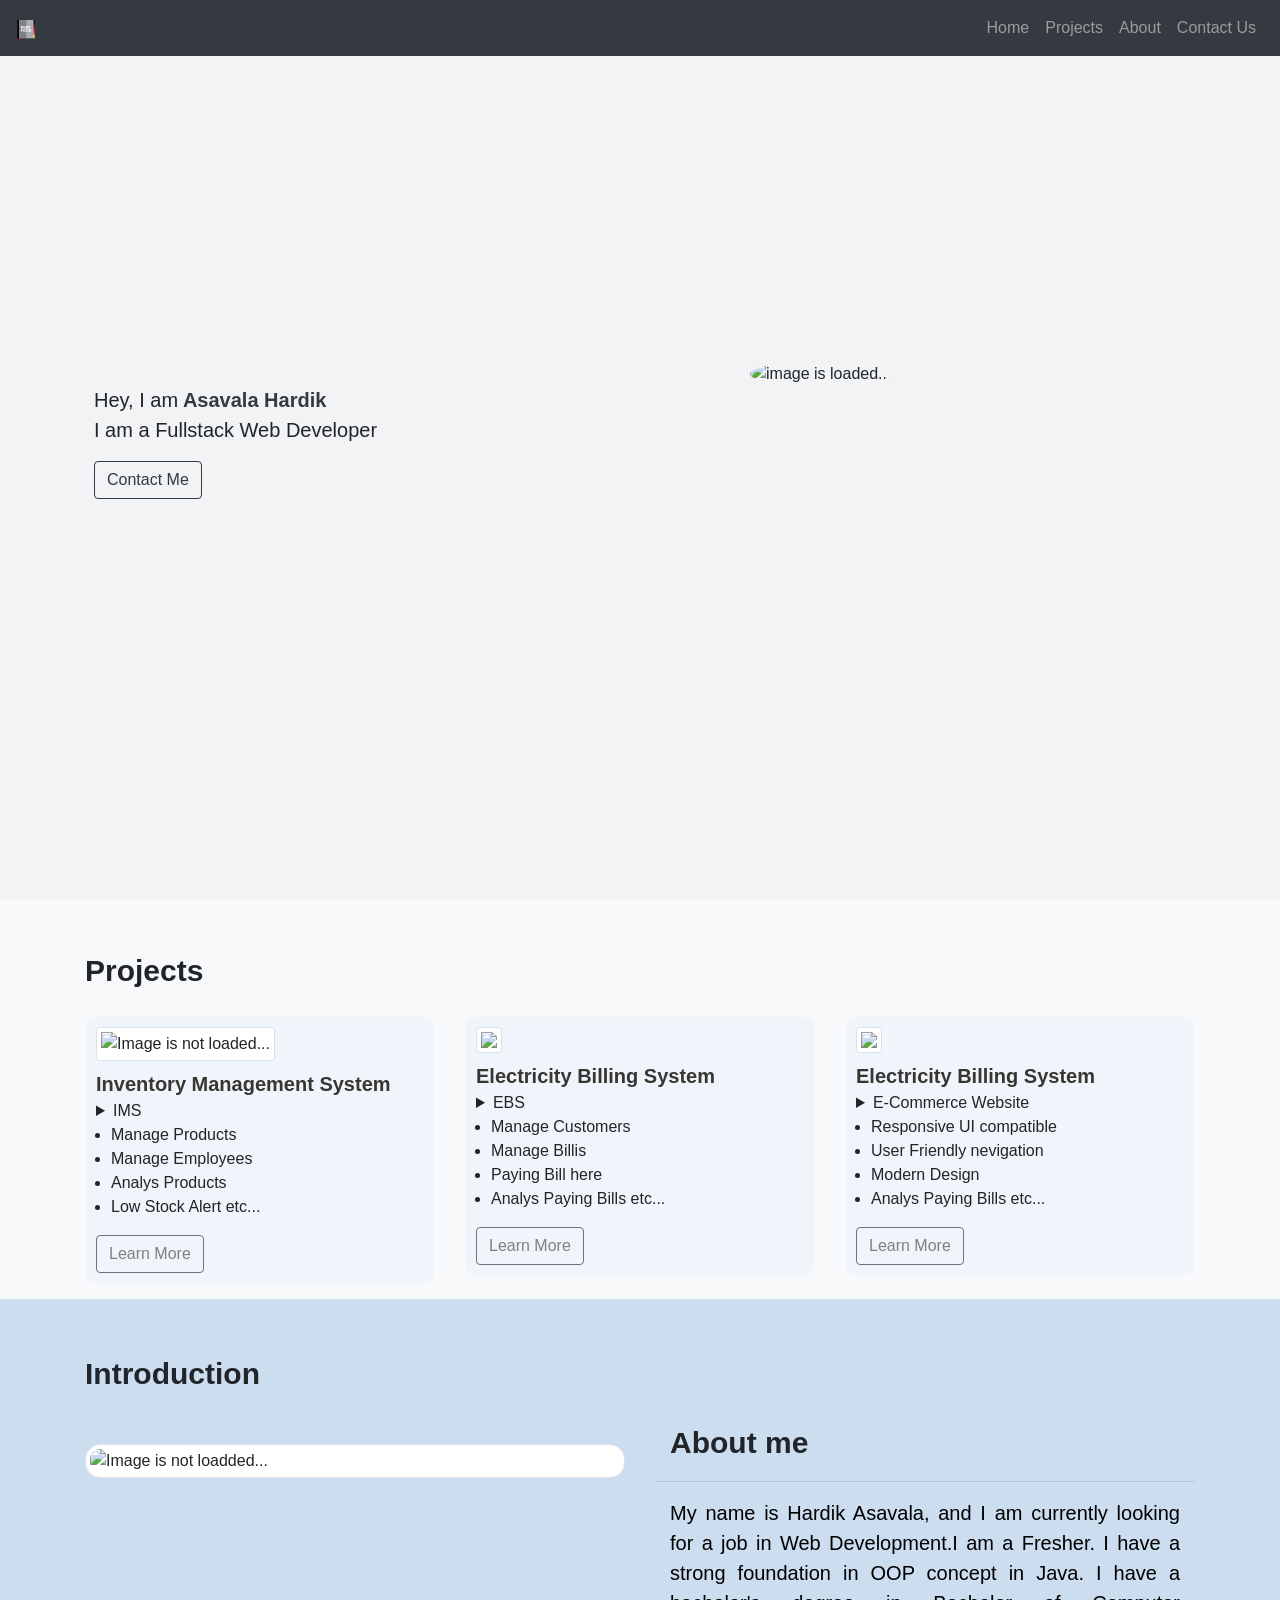
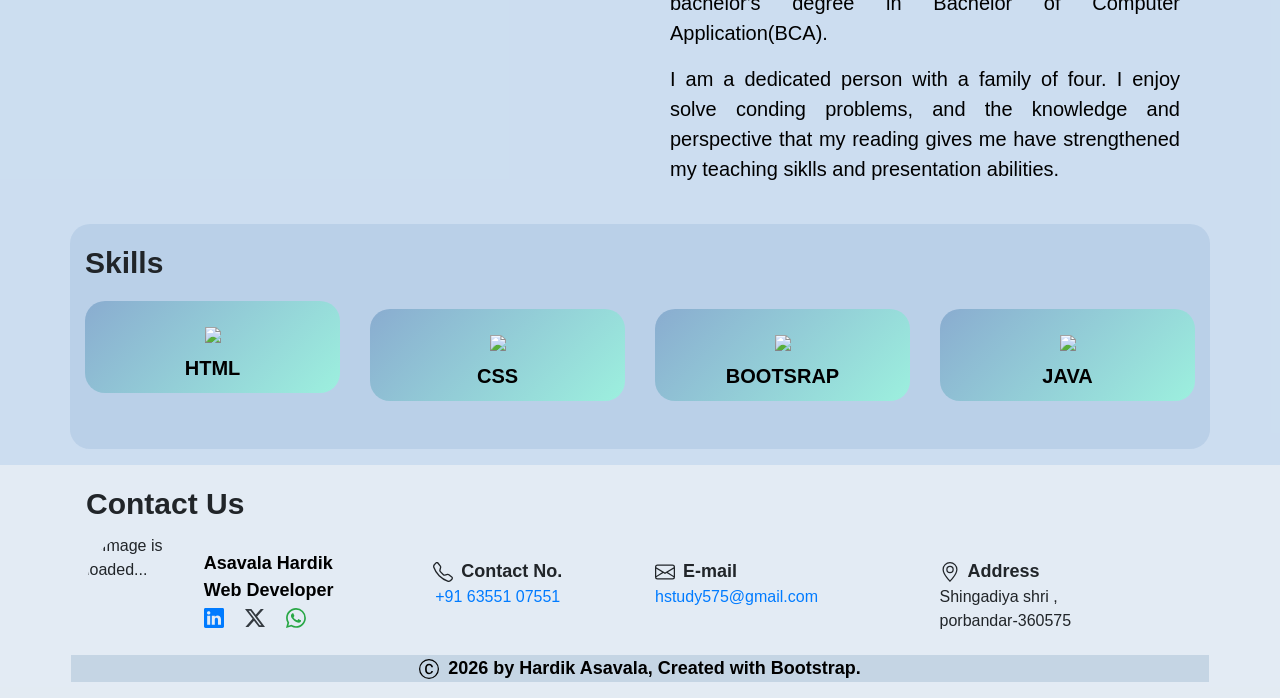
==== index.html @ 7dd0d39b "Portfolio web" ====
<!DOCTYPE html>
<html lang="en">

<head>
    <meta charset="UTF-8">
    <meta name="viewport" content="width=device-width, initial-scale=1.0">
    <title>Portfolio</title>
    <!-- add favicon -->
    <link rel="icon" type="text/x-icon" href="https://res.cloudinary.com/dxz5ta03h/image/upload/v1768743113/portfolio_y6otag.png">
    <!-- add external css -->
    <link rel="stylesheet" href="style.css" />
    <!-- Bootstrap CDN -->
    <meta name="viewport" content="width=device-width, initial-scale=1">
    <link rel="stylesheet" href="https://cdn.jsdelivr.net/npm/bootstrap@4.6.2/dist/css/bootstrap.min.css">
    <script src="https://cdn.jsdelivr.net/npm/jquery@3.7.1/dist/jquery.slim.min.js"></script>
    <script src="https://cdn.jsdelivr.net/npm/popper.js@1.16.1/dist/umd/popper.min.js"></script>
    <script src="https://cdn.jsdelivr.net/npm/bootstrap@4.6.2/dist/js/bootstrap.bundle.min.js"></script>
</head>

<body>
    <!-- heading
    <header id="heading">
        <h2>Portfolio</h2>
    </header> -->

    <!-- navigation section -->
    <nav class="navbar navbar-expand-lg navbar-dark bg-dark fixed-top">
        <a class="navbar-brand" href="#"><img src="portfolio.png" width="20px" /></a>
        <button class="navbar-toggler" type="button" data-toggle="collapse" data-target="#navbarNavAltMarkup"
            aria-controls="navbarNavAltMarkup" aria-expanded="false" aria-label="Toggle navigation">
            <span class="navbar-toggler-icon"></span>
        </button>
        <div class="collapse navbar-collapse" id="navbarNavAltMarkup">
            <div class="navbar-nav ml-auto">
                <a class="nav-link" href="#home-sec">Home</a>
                <a class="nav-link" href="#project-sec">Projects</a>
                <a class="nav-link" href="#aboutme-sec">About</a>
                <a class="nav-link" href="#contactme">Contact Us</a>
            </div>
        </div>
    </nav>

    <!-- Home Page section -->
    <section id="home-sec" class="homepage d-flex flex-column align-itmes-center justify-content-center">
        <div class="container">
            <div class="row">
                <div
                    class="p-4 mb-3 col-12 col-md-7 order-2 order-md-1 d-flex flex-column align-itme-center justify-content-center intro">
                    <div>Hey, I am<span class="name_style"> Asavala Hardik</span><br>I am a Fullstack Web Developer
                    </div>
                    <div><button class="btn btn-outline-dark mt-3"><a href="#contactme"
                                class="text-dark text-decoration-none">Contact Me</a></button></div>
                </div>

                <div class="col-5 order-1 order-md-2 d-none d-md-block">
                    <img alt="image is loaded..."
                        src="https://res.cloudinary.com/dxz5ta03h/image/upload/v1768740682/profesonal_image_w7xve2.jpg"
                        class="rounded-circle" width="100%">
                </div>

                <div class="col-12 order-1 d-md-none">
                    <img alt="image is loaded..."
                        src="https://res.cloudinary.com/dxz5ta03h/image/upload/v1768740682/profesonal_image_w7xve2.jpg"
                        class="rounded-circle " width="100%">
                </div>
            </div>
        </div>
    </section>

    <!-- Project section -->
    <section id="project-sec" class="project-section">
        <div class="container pt-5">
            <div class="row">
                <div class="col-12 project-head">Projects</div>
                <!-- Project 1 -->
                <div class="col-12 col-md-4 order-1 mt-2 p-3">
                    <div class="pro-card">
                        <img src="https://miro.medium.com/1*U-G1yCK7UI3JESd1OJqMCw.gif" alt="Image is not loaded..."
                            width="350px" class="img-thumbnail pro-image-style" />
                        <div class="pro-descrip">
                            <div class="pro-title mt-2">Inventory Management System</div>
                            <details>
                                <summary>IMS</summary>
                                IMS is use to reduce paper work and switch work on digital.
                            </details>
                            <ul>
                                <li>Manage Products</li>
                                <li>Manage Employees</li>
                                <li>Analys Products</li>
                                <li>Low Stock Alert etc...</li>
                            </ul>
                            <button class="btn btn-outline-secondary"><a
                                    href="https://github.com/hardikrana929/imsProject" target="_blank"
                                    class="outer-link">Learn More</a></button>
                        </div>
                    </div>
                </div>
                <!-- Project 2 -->
                <div class="col-12 col-md-4 order-2 mt-2 p-3">
                    <div class=" pro-card">
                        <img src="https://loanjagat-appven.s3.ap-south-1.amazonaws.com/1753272672669_blob" width="360px"
                            class="img-thumbnail pro-image-style" />
                        <div class="pro-descrip">
                            <div class="pro-title mt-2">Electricity Billing System</div>
                            <details>
                                <summary>EBS</summary>
                                EBS is use manage customer billis.
                            </details>
                            <ul>
                                <li>Manage Customers</li>
                                <li>Manage Billis</li>
                                <li>Paying Bill here</li>
                                <li>Analys Paying Bills etc...</li>
                            </ul>
                            <button class="btn btn-outline-secondary"><a
                                    href="https://github.com/hardikrana929/electricity_billing_system" target="_blank"
                                    class="outer-link">Learn More</a></button>
                        </div>
                    </div>
                </div>
                <!-- Project 3 -->
                <div class="col-12 col-md-4 order-3 mt-2 p-3 ">
                    <div class="pro-card">
                        <img src="https://www.cloudways.com/blog/wp-content/uploads/ecommerce-website-checklist-b-.jpg"
                            width="360px" class="img-thumbnail pro-image-style" />
                        <div class="pro-descrip">
                            <div class="pro-title mt-2">Electricity Billing System</div>
                            <details>
                                <summary>E-Commerce Website</summary>
                                Developed a responsive e-commerce website that allows users to browse products, view
                                details, and manage shopping activities with a clean and user-friendly interface.
                            </details>
                            <ul>
                                <li>Responsive UI compatible</li>
                                <li>User Friendly nevigation</li>
                                <li>Modern Design</li>
                                <li>Analys Paying Bills etc...</li>
                            </ul>
                            <button class="btn btn-outline-secondary"><a href="https://ecommy.ccbp.tech/"
                                    target="_blank" class="outer-link">Learn More</a></button>
                        </div>
                    </div>
                </div>
            </div>
        </div>
    </section>

    <!-- About me and skills section -->
    <section id="aboutme-sec" class="aboutme">
        <div class="maincontainer pb-3">
            <!-- About me section -->
            <div class="container pt-5">
                <div class="row">
                    <div class="col-12 abouthead mt-1">Introduction</div>
                    <div class="col-12 col-md-6 mt-5 order-1 aboutimgstyle">
                        <img src="https://res.cloudinary.com/dxz5ta03h/image/upload/v1768740682/profesonal_image_w7xve2.jpg"
                            alt="Image is not loadded..." class="img-thumbnail mx-auto d-block" width="100%" />
                    </div>
                    <div class="col-12 col-md-6 order-2 mt-3">
                        <div class="col-12 abouthead mt-2">About me</div>
                        <hr>
                        <div class="col-12 mydescrip">
                            <p>My name is Hardik Asavala, and I am currently looking for a job in Web Development.I
                                am a Fresher. I have a strong foundation in OOP concept in Java. I have a bachelor's
                                degree in Bachelor of Computer Application(BCA).
                            </p>
                            <p>
                                I am a dedicated person with a family of four. I enjoy solve conding problems, and the
                                knowledge and perspective that my reading gives me have strengthened my teaching siklls
                                and
                                presentation abilities.
                            </p>
                        </div>
                    </div>

                </div>
            </div>

            <!-- skill section -->
            <div class="container mt-4 skill-container pb-5">
                <div class="row">
                    <div class="col-12 skill-head mb-3 mt-3">Skills</div>

                    <div class="col-12 col-md-3 text-center">
                        <div class="skill-img-style">
                        <img src="https://d2clawv67efefq.cloudfront.net/ccbp-responsive-website/portfolio-skills-html-img.png"
                            class="html-img mt-3" />
                        <div class="skill-text">HTML</div>
                        </div>
                    </div>
                    <div class="col-12  col-md-3 text-center mt-2">
                        <div class="skill-img-style">
                        <img src="https://d2clawv67efefq.cloudfront.net/ccbp-responsive-website/portfolio-skills-css-img.png"
                            class="html-img mt-3" />
                        <div class="skill-text">CSS</div>
                        </div>
                    </div>
                    <div class="col-12  col-md-3 text-center mt-2">
                        <div class="skill-img-style">
                        <img src="https://d2clawv67efefq.cloudfront.net/ccbp-responsive-website/portfolio-skills-bootstrap-img.png"
                            class="html-img mt-3" />
                        <div class="skill-text">BOOTSRAP</div>
                        </div>
                    </div>
                    <div class="col-12  col-md-3 text-center mt-2">
                        <div class="skill-img-style">
                        <img src="https://res.cloudinary.com/ddn203hk8/image/upload/v1761490966/javalogo_uxvbvq.png"
                            class="html-img mt-3" />
                        <div class="skill-text">JAVA</div>
                        </div>
                    </div>
                </div>
            </div>
        </div>
    </section>


    <!-- footer section -->
    <footer id="contactme" class="footer-sec">
        <div class="container p-3">
            <div class="row">
                <div class="col-12 abouthead mb-2">Contact Us</div>
                <!-- Photo and name -->
                <div class="col-12 col-md-3 d-flex justify-content-start align-itme-center">
                    <img src="https://res.cloudinary.com/dxz5ta03h/image/upload/v1768740682/profesonal_image_w7xve2.jpg"
                        alt="Image is loaded..." width="40%" class="rounded-circle" />
                    <p class=" ml-3 footername-style mt-3">
                        Asavala Hardik<br>
                        Web Developer<br>

                        <!-- linkedin -->
                        <a href="https://www.linkedin.com/in/hardik-asavala/" target="_blank"><svg
                                xmlns="http://www.w3.org/2000/svg" width="20" height="20" fill="currentColor"
                                class="bi bi-linkedin" viewBox="0 0 16 16">
                                <path
                                    d="M0 1.146C0 .513.526 0 1.175 0h13.65C15.474 0 16 .513 16 1.146v13.708c0 .633-.526 1.146-1.175 1.146H1.175C.526 16 0 15.487 0 14.854zm4.943 12.248V6.169H2.542v7.225zm-1.2-8.212c.837 0 1.358-.554 1.358-1.248-.015-.709-.52-1.248-1.342-1.248S2.4 3.226 2.4 3.934c0 .694.521 1.248 1.327 1.248zm4.908 8.212V9.359c0-.216.016-.432.08-.586.173-.431.568-.878 1.232-.878.869 0 1.216.662 1.216 1.634v3.865h2.401V9.25c0-2.22-1.184-3.252-2.764-3.252-1.274 0-1.845.7-2.165 1.193v.025h-.016l.016-.025V6.169h-2.4c.03.678 0 7.225 0 7.225z" />
                            </svg></a>
                        <!-- Twitter -->
                        <a href="https://x.com/Hardik_Asavala" target="_blank"><svg xmlns="http://www.w3.org/2000/svg"
                                width="20" height="20" fill="currentColor" class="bi bi-twitter-x ml-3 text-dark"
                                viewBox="0 0 16 16">
                                <path
                                    d="M12.6.75h2.454l-5.36 6.142L16 15.25h-4.937l-3.867-5.07-4.425 5.07H.316l5.733-6.57L0 .75h5.063l3.495 4.633L12.601.75Zm-.86 13.028h1.36L4.323 2.145H2.865z" />
                            </svg></a>
                        <!-- Whatsapp -->
                        <a href="https://wa.me/91635107551" target="_blank"><svg xmlns="http://www.w3.org/2000/svg"
                                width="20" height="20" fill="currentColor" class="bi bi-whatsapp text-success ml-3"
                                viewBox="0 0 16 16">
                                <path
                                    d="M13.601 2.326A7.85 7.85 0 0 0 7.994 0C3.627 0 .068 3.558.064 7.926c0 1.399.366 2.76 1.057 3.965L0 16l4.204-1.102a7.9 7.9 0 0 0 3.79.965h.004c4.368 0 7.926-3.558 7.93-7.93A7.9 7.9 0 0 0 13.6 2.326zM7.994 14.521a6.6 6.6 0 0 1-3.356-.92l-.24-.144-2.494.654.666-2.433-.156-.251a6.56 6.56 0 0 1-1.007-3.505c0-3.626 2.957-6.584 6.591-6.584a6.56 6.56 0 0 1 4.66 1.931 6.56 6.56 0 0 1 1.928 4.66c-.004 3.639-2.961 6.592-6.592 6.592m3.615-4.934c-.197-.099-1.17-.578-1.353-.646-.182-.065-.315-.099-.445.099-.133.197-.513.646-.627.775-.114.133-.232.148-.43.05-.197-.1-.836-.308-1.592-.985-.59-.525-.985-1.175-1.103-1.372-.114-.198-.011-.304.088-.403.087-.088.197-.232.296-.346.1-.114.133-.198.198-.33.065-.134.034-.248-.015-.347-.05-.099-.445-1.076-.612-1.47-.16-.389-.323-.335-.445-.34-.114-.007-.247-.007-.38-.007a.73.73 0 0 0-.529.247c-.182.198-.691.677-.691 1.654s.71 1.916.81 2.049c.098.133 1.394 2.132 3.383 2.992.47.205.84.326 1.129.418.475.152.904.129 1.246.08.38-.058 1.171-.48 1.338-.943.164-.464.164-.86.114-.943-.049-.084-.182-.133-.38-.232" />
                            </svg></a>
                    </p>
                </div>

                <!-- contact information -->
                <div class="col-12 col-md-3 mt-4 text-md-center">
                    <div class="foot-head ">
                        <svg xmlns="http://www.w3.org/2000/svg" width="20" height="20" fill="currentColor"
                            class="bi bi-telephone mr-2" viewBox="0 0 16 16">
                            <path
                                d="M3.654 1.328a.678.678 0 0 0-1.015-.063L1.605 2.3c-.483.484-.661 1.169-.45 1.77a17.6 17.6 0 0 0 4.168 6.608 17.6 17.6 0 0 0 6.608 4.168c.601.211 1.286.033 1.77-.45l1.034-1.034a.678.678 0 0 0-.063-1.015l-2.307-1.794a.68.68 0 0 0-.58-.122l-2.19.547a1.75 1.75 0 0 1-1.657-.459L5.482 8.062a1.75 1.75 0 0 1-.46-1.657l.548-2.19a.68.68 0 0 0-.122-.58zM1.884.511a1.745 1.745 0 0 1 2.612.163L6.29 2.98c.329.423.445.974.315 1.494l-.547 2.19a.68.68 0 0 0 .178.643l2.457 2.457a.68.68 0 0 0 .644.178l2.189-.547a1.75 1.75 0 0 1 1.494.315l2.306 1.794c.829.645.905 1.87.163 2.611l-1.034 1.034c-.74.74-1.846 1.065-2.877.702a18.6 18.6 0 0 1-7.01-4.42 18.6 18.6 0 0 1-4.42-7.009c-.362-1.03-.037-2.137.703-2.877z" />
                        </svg>Contact No.
                    </div>
                    <div><a href="tel:+916355107551">+91 63551 07551</a></div>
                </div>

                <!-- Email address -->
                <div class="col-12 col-md-3 mt-4">
                    <div class="foot-head">
                        <svg xmlns="http://www.w3.org/2000/svg" width="20" height="20" fill="currentColor"
                            class="bi bi-envelope mr-2" viewBox="0 0 16 16">
                            <path
                                d="M0 4a2 2 0 0 1 2-2h12a2 2 0 0 1 2 2v8a2 2 0 0 1-2 2H2a2 2 0 0 1-2-2zm2-1a1 1 0 0 0-1 1v.217l7 4.2 7-4.2V4a1 1 0 0 0-1-1zm13 2.383-4.708 2.825L15 11.105zm-.034 6.876-5.64-3.471L8 9.583l-1.326-.795-5.64 3.47A1 1 0 0 0 2 13h12a1 1 0 0 0 .966-.741M1 11.105l4.708-2.897L1 5.383z" />
                        </svg>E-mail
                    </div>
                    <div><a href="mailto:hstudy575@gmail.com">hstudy575@gmail.com</a></div>
                </div>

                <!-- Address -->
                <div class="col-12 col-md-3 mt-4">
                    <div class="foot-head">
                        <svg xmlns="http://www.w3.org/2000/svg" width="20" height="20" fill="currentColor"
                            class="bi bi-geo-alt mr-2" viewBox="0 0 16 16">
                            <path
                                d="M12.166 8.94c-.524 1.062-1.234 2.12-1.96 3.07A32 32 0 0 1 8 14.58a32 32 0 0 1-2.206-2.57c-.726-.95-1.436-2.008-1.96-3.07C3.304 7.867 3 6.862 3 6a5 5 0 0 1 10 0c0 .862-.305 1.867-.834 2.94M8 16s6-5.686 6-10A6 6 0 0 0 2 6c0 4.314 6 10 6 10" />
                            <path d="M8 8a2 2 0 1 1 0-4 2 2 0 0 1 0 4m0 1a3 3 0 1 0 0-6 3 3 0 0 0 0 6" />
                        </svg>Address
                    </div>
                    <div>Shingadiya shri ,<br>porbandar-360575</div>
                </div>

                <!-- Copyright information -->
                <div class="createdby text-center col-12 mt-2">
                    <svg xmlns="http://www.w3.org/2000/svg" width="20" height="20" fill="currentColor"
                        class="bi bi-c-circle mr-1" viewBox="0 0 16 16">
                        <path
                            d="M1 8a7 7 0 1 0 14 0A7 7 0 0 0 1 8m15 0A8 8 0 1 1 0 8a8 8 0 0 1 16 0M8.146 4.992c-1.212 0-1.927.92-1.927 2.502v1.06c0 1.571.703 2.462 1.927 2.462.979 0 1.641-.586 1.729-1.418h1.295v.093c-.1 1.448-1.354 2.467-3.03 2.467-2.091 0-3.269-1.336-3.269-3.603V7.482c0-2.261 1.201-3.638 3.27-3.638 1.681 0 2.935 1.054 3.029 2.572v.088H9.875c-.088-.879-.768-1.512-1.729-1.512" />
                    </svg>
                    2026 by Hardik Asavala, Created with Bootstrap.
                </div>
            </div>
        </div>
    </footer>


    <!-- Code for collapse toggle when user click link -->
    <script>
        $('.navbar-nav .nav-link').on('click', function () {
            $('.navbar-collapse').collapse('hide');
        });
    </script>

</body>

</html>
---- style.css ----
* {
    margin: 0;
    padding: 0;
    font-family: sans-serif;
}

/* home page styleing */
.homepage {
    height: 100vh;
    background-color: #f1f3f5;
}

.name_style {
    color: #343a40;
    font-weight: bold;
}

.intro {
    font-size: 20px;
    font-weight: 500;
}


/* about me section styleing */
.aboutme {
    background-color: #bad2ebbd;
}

.aboutimgstyle img {
    border-radius: 15px;

}

.abouthead {
    font-size: 30px;
    font-weight: 700;
}

.mydescrip {
    color: black;
    font-size: 20px;
    text-align: justify;
}

/* skill section */
.skill-container {
    background-color: rgba(116, 156, 197, 0.2);
    height: 100%;
    border-radius: 20px;
}

.skill-head {
    font-size: 30px;
    font-weight: bold;
}

.html-img {
    width: 40%;

}

.skill-img-style {
    border-radius: 20px;
    background:linear-gradient(135deg, #749cc5b0, #93fadbc2);
    
    padding:10px;
}

.skill-text {
    /* text-align: center; */
    margin-top: 10px;
    font-size: 20px;
    color:rgb(0, 0, 0);
    font-weight: bold;
}


/* project section styleing */
.project-section {
    height: 100%;
    background-color: #f8f9fa;
}

.project-head {
    font-size: 30px;
    font-weight: bold;
}

.pro-img-style {
    border-radius: 10px;
}

.pro-image-style {
    border-radius: 8px;
}

.pro-card {
    background-color: rgba(225, 237, 249, 0.4);
    border-radius: 10px;
    padding:10px;
}

.pro-title{
    font-size: 20px;
    color:rgb(56, 54, 51);
    font-weight: bold;
}

.pro-descrip ul{
    margin-left: 15px;
}

.outer-link{
    color:grey;
}

.outer-link:hover{
    text-decoration: none !important;
    color:white;
}

/* footer section styling */
.footer-sec{
    height: 100%;
    background-color: rgba(116, 156, 197, 0.2);
}

.foot-head{
    font-weight: bold;
    font-size: 18px
}
.createdby{
    font-weight: bold;
    font-size:18px;
    text-align: center;
    background-color: #b8cbdeb0;
    color:black;
}

.footername-style{
    font-weight: bold;
    font-size: 18px;
    color:black;
}
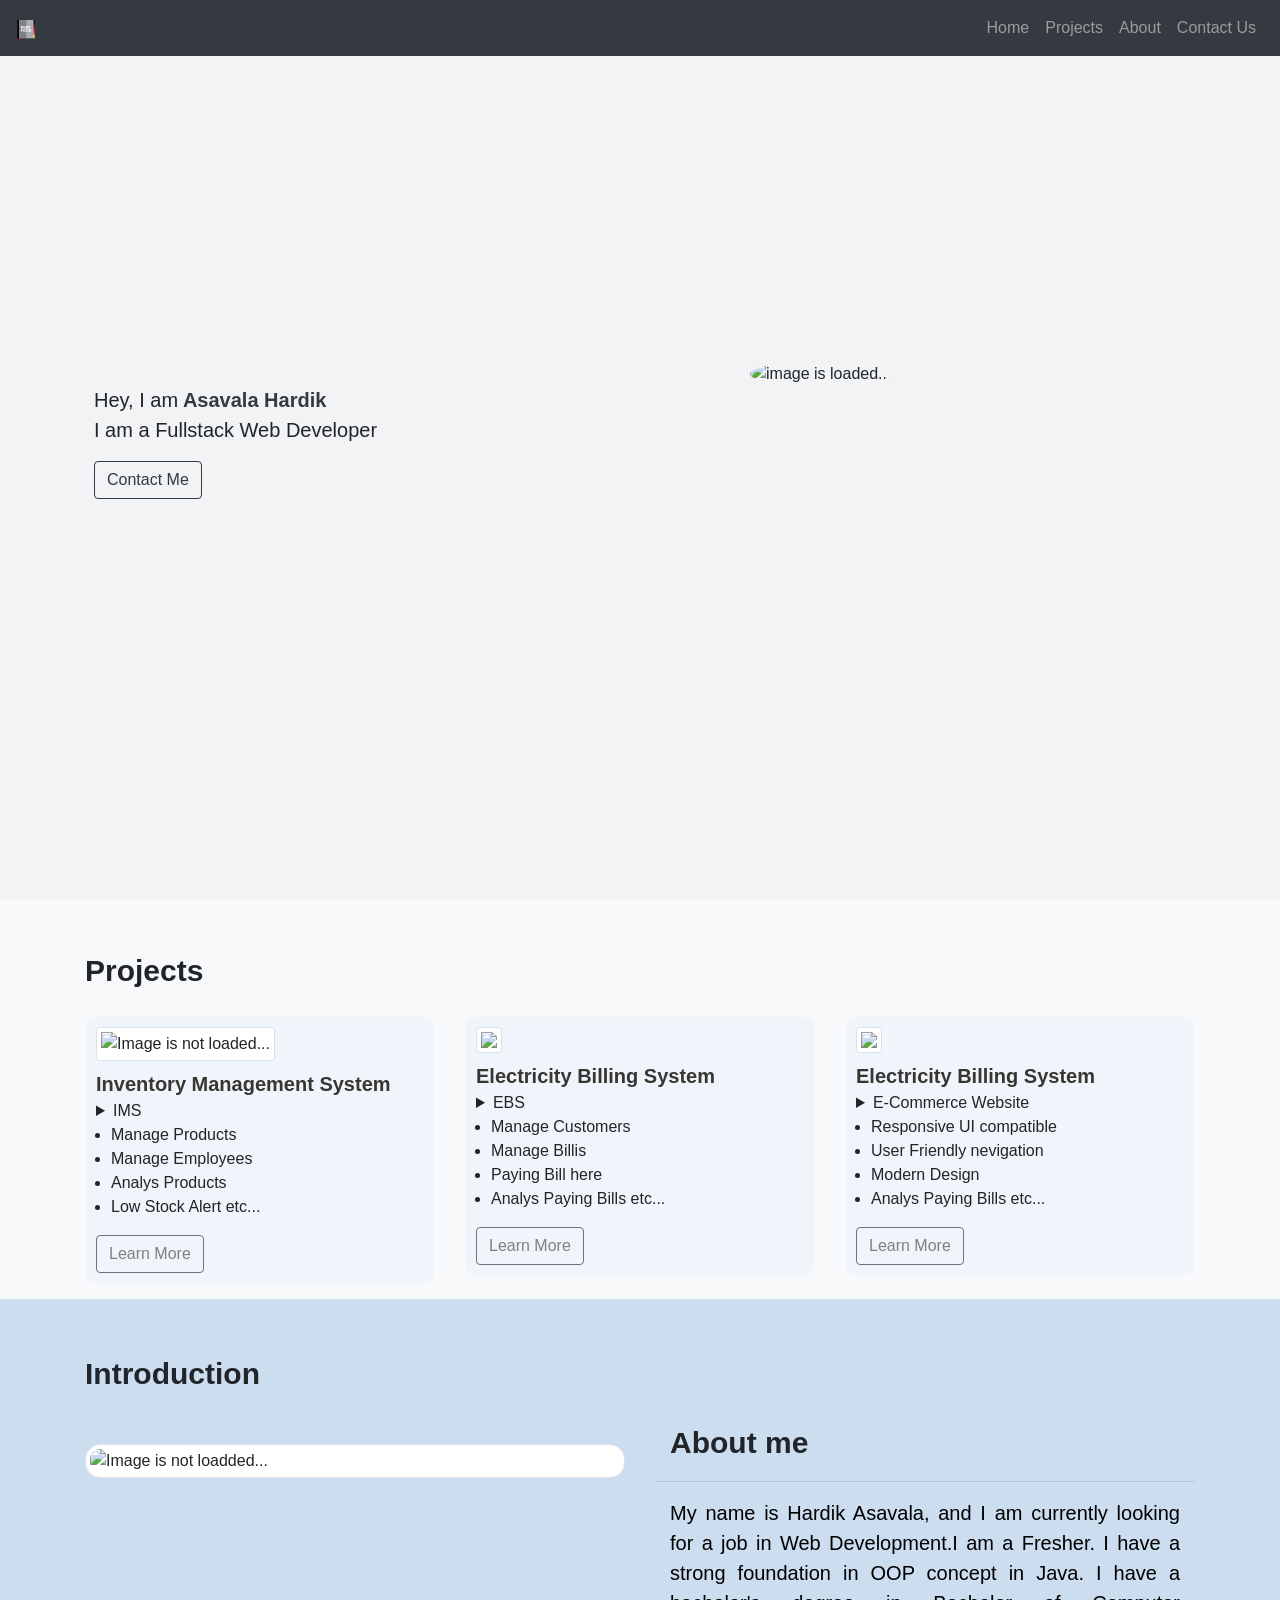
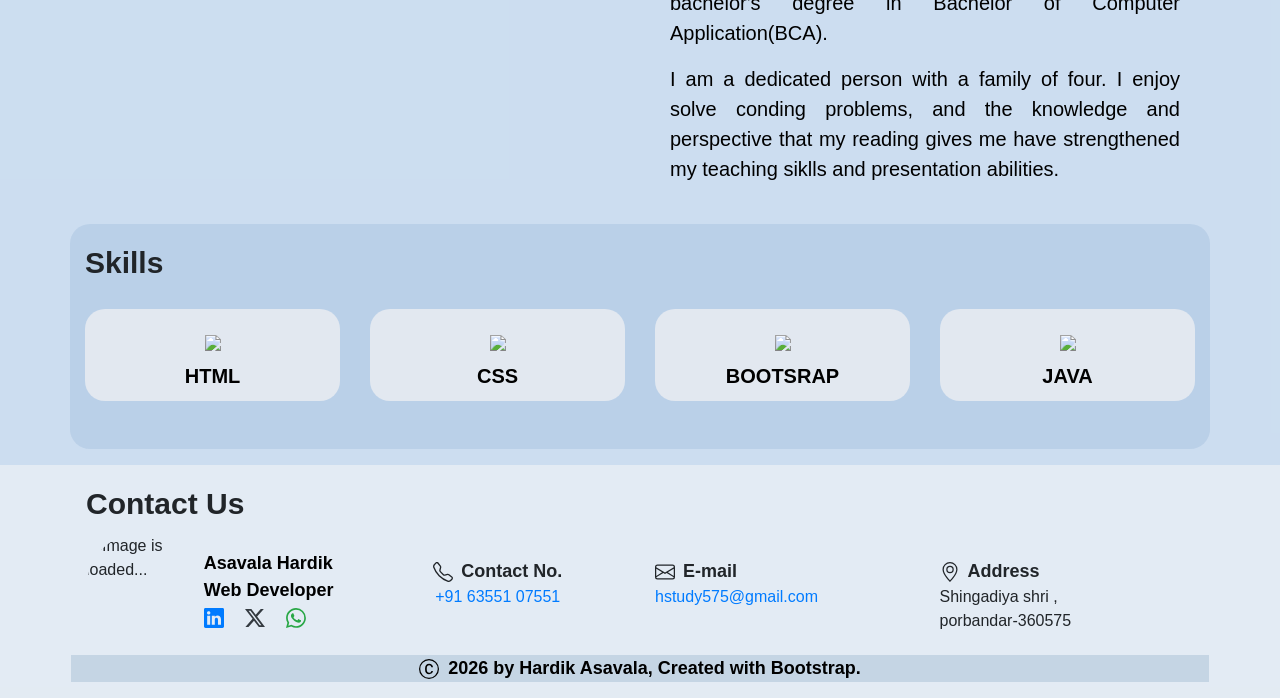
==== commit f39b1aaa: "Portfolio web" ====
--- a/index.html
+++ b/index.html
@@ -181,7 +181,7 @@
                 <div class="row">
                     <div class="col-12 skill-head mb-3 mt-3">Skills</div>
 
-                    <div class="col-12 col-md-3 text-center">
+                    <div class="col-12 col-md-3 text-center mt-2">
                         <div class="skill-img-style">
                         <img src="https://d2clawv67efefq.cloudfront.net/ccbp-responsive-website/portfolio-skills-html-img.png"
                             class="html-img mt-3" />
--- a/style.css
+++ b/style.css
@@ -5,9 +5,14 @@
 }
 
 /* home page styleing */
+navbar {
+  background-color: #0F172A !important;
+}
+
 .homepage {
     height: 100vh;
     background-color: #f1f3f5;
+    
 }
 
 .name_style {
@@ -61,8 +66,8 @@
 
 .skill-img-style {
     border-radius: 20px;
-    background:linear-gradient(135deg, #749cc5b0, #93fadbc2);
-    
+    /* background:linear-gradient(135deg, #749cc5b0, #93fadbc2); */
+    background-color:#E2E8F0;
     padding:10px;
 }
 
